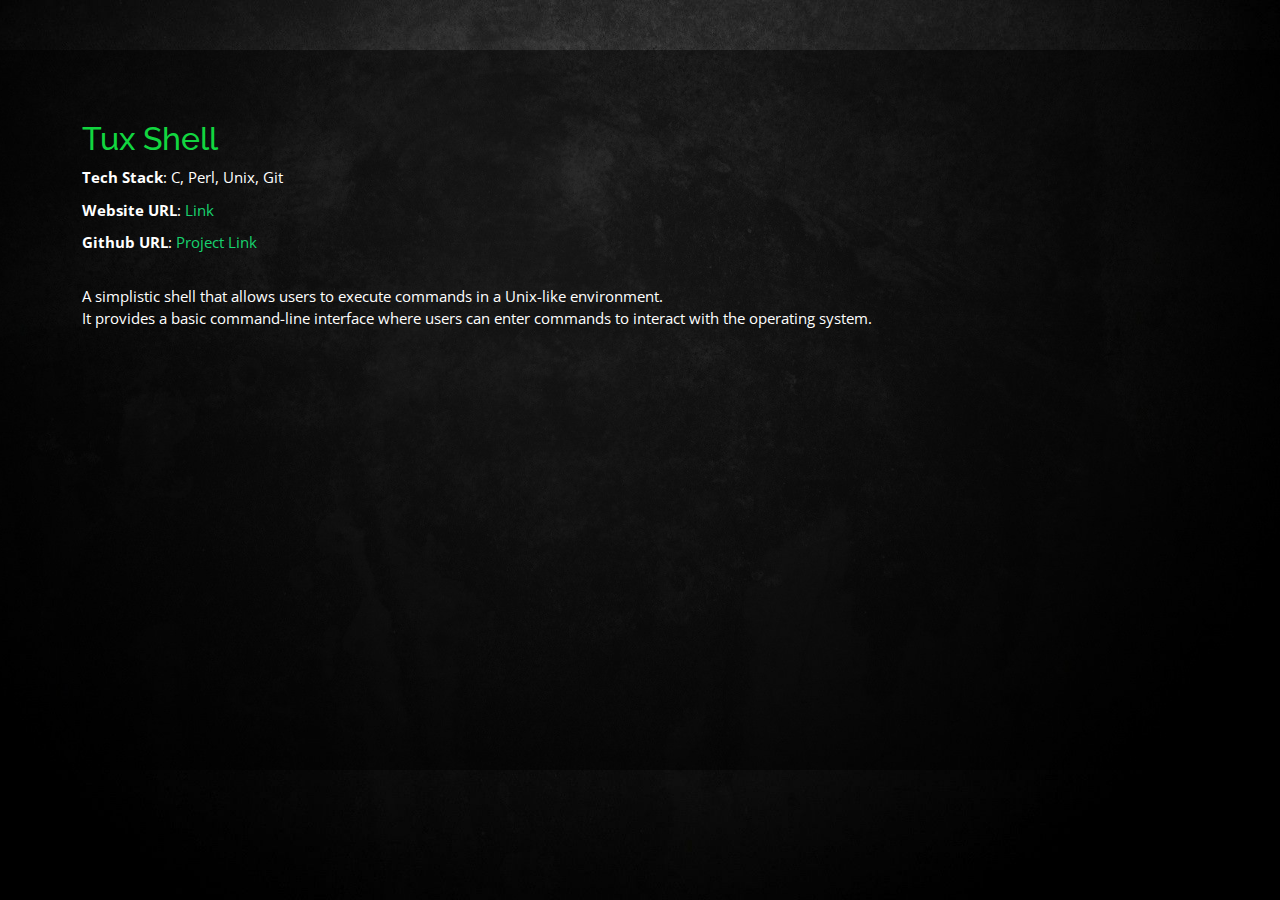
==== capstone.html @ e33f8014 "Initial commit" ====
<!DOCTYPE html>
<html lang="en">

<head>
  <meta charset="utf-8">
  <meta content="width=device-width, initial-scale=1.0" name="viewport">

  <title>Tux Shell</title>
  <meta content="" name="description">
  <meta content="" name="keywords">

  <!-- Favicons -->
  <link href="assets/img/favicon.png" rel="icon">
  <link href="assets/img/apple-touch-icon.png" rel="apple-touch-icon">

  <!-- Google Fonts -->
  <link href="https://fonts.googleapis.com/css?family=Open+Sans:300,300i,400,400i,600,600i,700,700i|Raleway:300,300i,400,400i,500,500i,600,600i,700,700i|Poppins:300,300i,400,400i,500,500i,600,600i,700,700i" rel="stylesheet">

  <!-- Vendor CSS Files -->
  <link href="assets/vendor/bootstrap/css/bootstrap.min.css" rel="stylesheet">
  <link href="assets/vendor/bootstrap-icons/bootstrap-icons.css" rel="stylesheet">
  <link href="assets/vendor/boxicons/css/boxicons.min.css" rel="stylesheet">
  <link href="assets/vendor/glightbox/css/glightbox.min.css" rel="stylesheet">
  <link href="assets/vendor/remixicon/remixicon.css" rel="stylesheet">
  <link href="assets/vendor/swiper/swiper-bundle.min.css" rel="stylesheet">

  <!-- Template Main CSS File -->
  <link href="assets/css/style.css" rel="stylesheet">

</head>

<body>

  <main id="main">

    <!-- ======= Portfolio Details ======= -->
    <div id="portfolio-details" class="portfolio-details">
      <div class="container">

        <div class="row">
          <div class="col-lg-12 portfolio-info">
            <h2 style="color:#12d640">Tux Shell</h2>
            <ul>
              <li><strong>Tech Stack</strong>: C, Perl, Unix, Git</li>
              <li><strong>Website URL</strong>: <a href="https://myshop233.herokuapp.com" target="_blank">Link</a></li>
              <li><strong>Github URL</strong>: <a href=https://github.com/anjulo/tsh target="_blank">Project Link</a></li>
            </ul>
            <p>
              A simplistic shell that allows users to execute commands in a Unix-like environment. <br>
              It provides a basic command-line interface where users can enter commands to interact with the operating system.
            </p>
          </div>
        </div>

      </div>
    </div>
    <!-- End Portfolio Details -->

  </main>
  <!-- End #main -->

  <!-- Vendor JS Files -->
  <script src="assets/vendor/purecounter/purecounter_vanilla.js"></script>
  <script src="assets/vendor/bootstrap/js/bootstrap.bundle.min.js"></script>
  <script src="assets/vendor/glightbox/js/glightbox.min.js"></script>
  <script src="assets/vendor/isotope-layout/isotope.pkgd.min.js"></script>
  <script src="assets/vendor/swiper/swiper-bundle.min.js"></script>
  <script src="assets/vendor/waypoints/noframework.waypoints.js"></script>
  <script src="assets/vendor/php-email-form/validate.js"></script>

  <!-- Template Main JS File -->
  <script src="assets/js/main.js"></script>

</body>

</html>
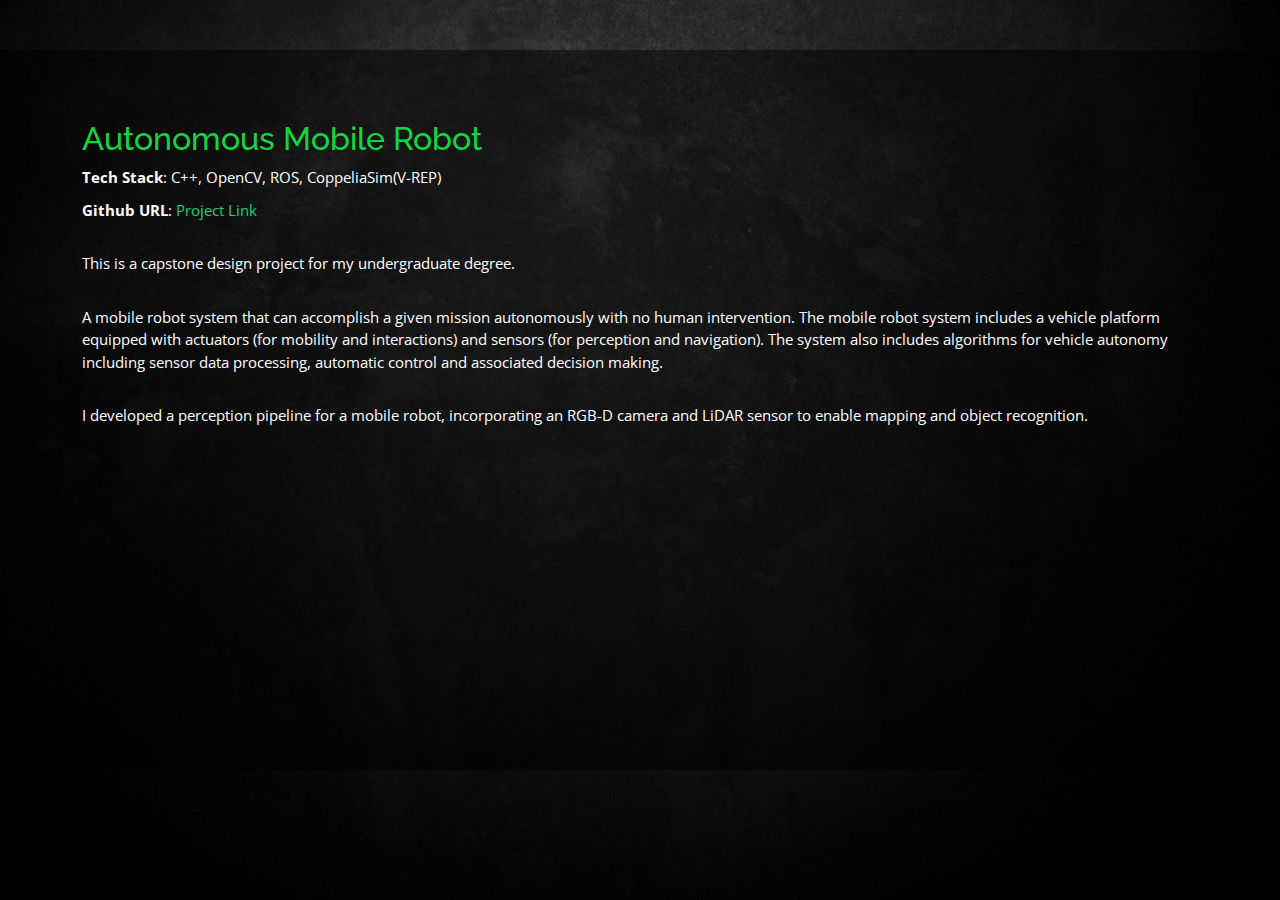
==== commit a1e8ed28: "Add project details" ====
--- a/capstone.html
+++ b/capstone.html
@@ -39,15 +39,22 @@
 
         <div class="row">
           <div class="col-lg-12 portfolio-info">
-            <h2 style="color:#12d640">Tux Shell</h2>
+            <h2 style="color:#12d640">Autonomous Mobile Robot</h2>
             <ul>
-              <li><strong>Tech Stack</strong>: C, Perl, Unix, Git</li>
-              <li><strong>Website URL</strong>: <a href="https://myshop233.herokuapp.com" target="_blank">Link</a></li>
-              <li><strong>Github URL</strong>: <a href=https://github.com/anjulo/tsh target="_blank">Project Link</a></li>
+              <li><strong>Tech Stack</strong>: C++, OpenCV, ROS, CoppeliaSim(V-REP)</li>
+              <li><strong>Github URL</strong>: <a href="https://github.com/anjulo/kaist_capstone_design1_2021" target="_blank">Project Link</a></li>
             </ul>
             <p>
-              A simplistic shell that allows users to execute commands in a Unix-like environment. <br>
-              It provides a basic command-line interface where users can enter commands to interact with the operating system.
+              This is a capstone design project for my undergraduate degree.
+            </p>
+            <p>
+              A mobile robot system that can accomplish a given mission autonomously with no human intervention. 
+              The mobile robot system includes a vehicle platform equipped with actuators (for mobility and interactions) 
+              and sensors (for perception and navigation). The system also includes algorithms for vehicle autonomy 
+              including sensor data processing, automatic control and associated decision making.
+            </p>
+            <p>
+              I developed a perception pipeline for a mobile robot, incorporating an RGB-D camera and LiDAR sensor to enable mapping and object recognition.
             </p>
           </div>
         </div>
--- a/assets/css/style.css
+++ b/assets/css/style.css
@@ -107,7 +107,7 @@
   justify-content: center;
   align-items: center;
   background: rgba(255, 255, 255, 0.1);
-  color: #14f253;
+  color: #fff;
   line-height: 1;
   margin-right: 8px;
   border-radius: 50%;
@@ -256,7 +256,7 @@
 .navbar .active,
 .navbar .active:focus,
 .navbar li:hover>a {
-  color: #fff;
+  color: #00e31a;
 }
 
 /**
@@ -352,7 +352,7 @@
 }
 
 section .container {
-  background: rgba(0, 0, 0, 0.9);
+  background: rgba(0, 0, 0, 0.3);
   padding: 30px;
 }
 
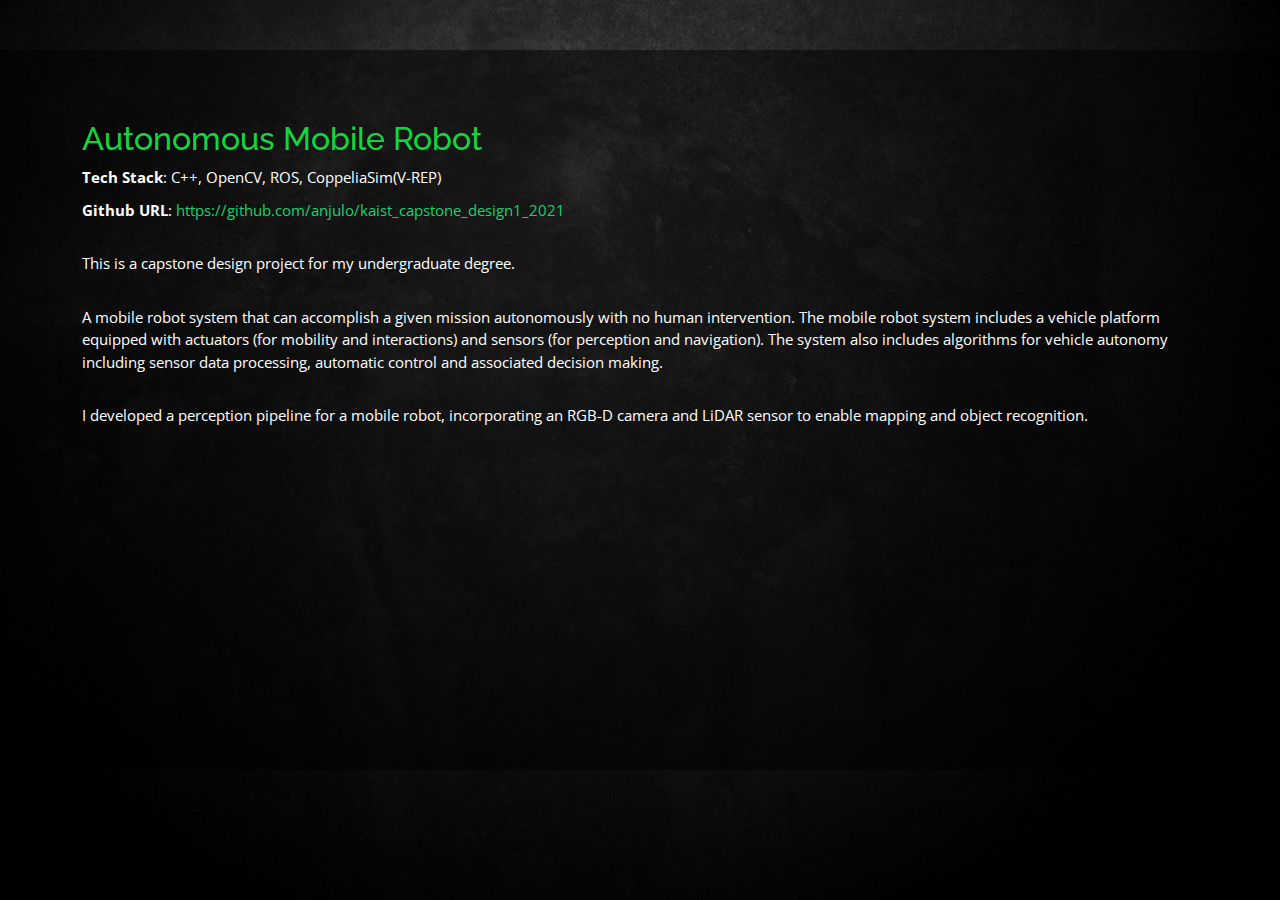
==== commit 12972b13: "Update github href" ====
--- a/capstone.html
+++ b/capstone.html
@@ -18,11 +18,6 @@
 
   <!-- Vendor CSS Files -->
   <link href="assets/vendor/bootstrap/css/bootstrap.min.css" rel="stylesheet">
-  <link href="assets/vendor/bootstrap-icons/bootstrap-icons.css" rel="stylesheet">
-  <link href="assets/vendor/boxicons/css/boxicons.min.css" rel="stylesheet">
-  <link href="assets/vendor/glightbox/css/glightbox.min.css" rel="stylesheet">
-  <link href="assets/vendor/remixicon/remixicon.css" rel="stylesheet">
-  <link href="assets/vendor/swiper/swiper-bundle.min.css" rel="stylesheet">
 
   <!-- Template Main CSS File -->
   <link href="assets/css/style.css" rel="stylesheet">
@@ -42,7 +37,7 @@
             <h2 style="color:#12d640">Autonomous Mobile Robot</h2>
             <ul>
               <li><strong>Tech Stack</strong>: C++, OpenCV, ROS, CoppeliaSim(V-REP)</li>
-              <li><strong>Github URL</strong>: <a href="https://github.com/anjulo/kaist_capstone_design1_2021" target="_blank">Project Link</a></li>
+              <li><strong>Github URL</strong>: <a href="https://github.com/anjulo/kaist_capstone_design1_2021" target="_blank">https://github.com/anjulo/kaist_capstone_design1_2021</a></li>
             </ul>
             <p>
               This is a capstone design project for my undergraduate degree.
@@ -66,18 +61,6 @@
   </main>
   <!-- End #main -->
 
-  <!-- Vendor JS Files -->
-  <script src="assets/vendor/purecounter/purecounter_vanilla.js"></script>
-  <script src="assets/vendor/bootstrap/js/bootstrap.bundle.min.js"></script>
-  <script src="assets/vendor/glightbox/js/glightbox.min.js"></script>
-  <script src="assets/vendor/isotope-layout/isotope.pkgd.min.js"></script>
-  <script src="assets/vendor/swiper/swiper-bundle.min.js"></script>
-  <script src="assets/vendor/waypoints/noframework.waypoints.js"></script>
-  <script src="assets/vendor/php-email-form/validate.js"></script>
-
-  <!-- Template Main JS File -->
-  <script src="assets/js/main.js"></script>
-
 </body>
 
 </html>--- a/assets/css/style.css
+++ b/assets/css/style.css
@@ -147,7 +147,7 @@
   left: 0;
   top: 0;
   right: 0;
-  background: rgba(0, 0, 0, 0.2);
+  background: rgba(0, 0, 0, 0.9);
 }
 
 #header.header-top .social-links,
@@ -569,6 +569,12 @@
   transition: all ease-in-out 0.3s;
   z-index: 2;
   opacity: 0;
+}
+
+.portfolio .portfolio-wrap img {
+  height: 300px;
+  width: 350px;
+
 }
 
 .portfolio .portfolio-wrap .portfolio-info {
